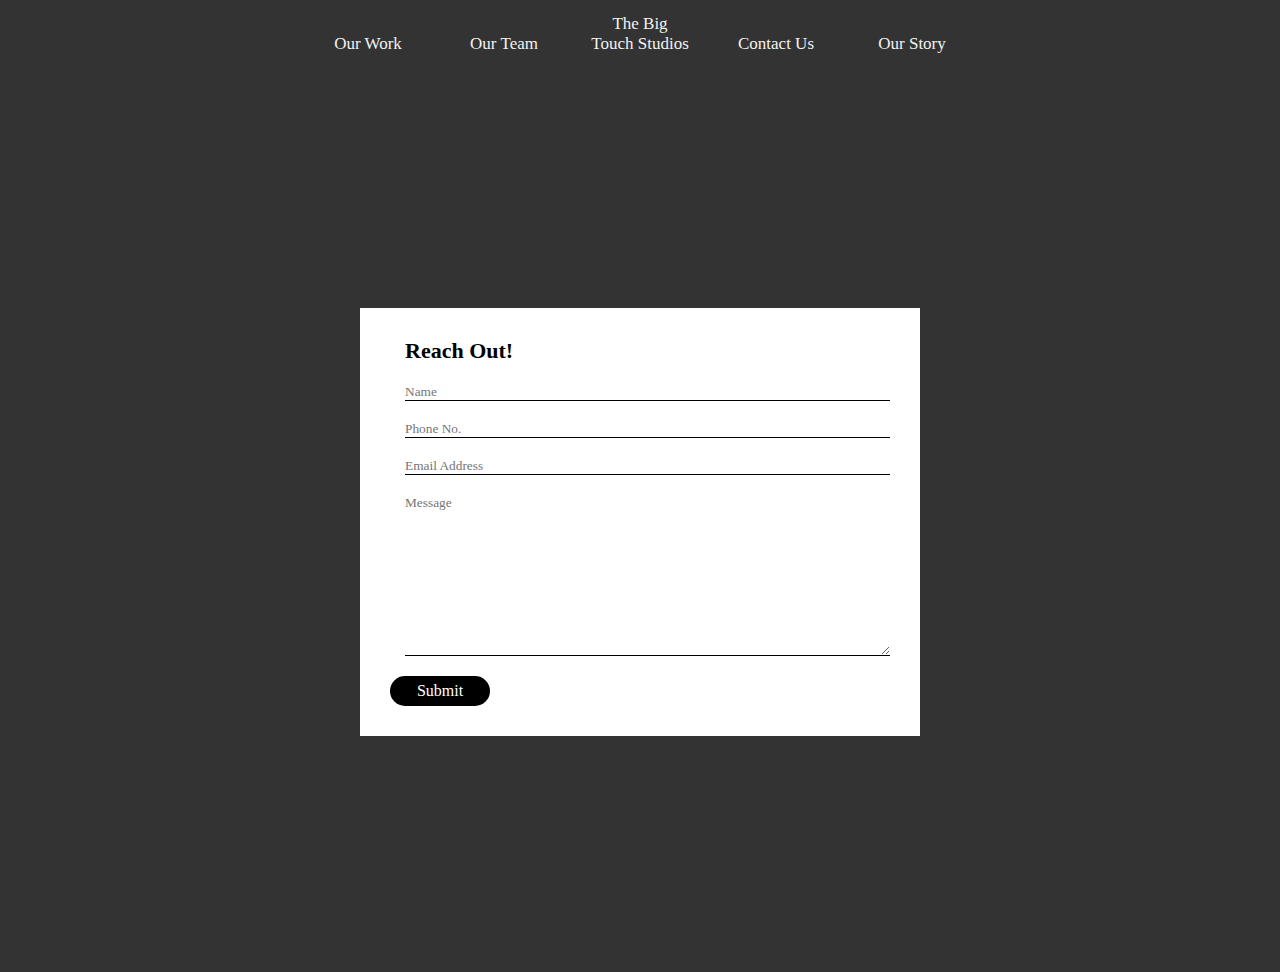
==== contactus.html @ 77da24d4 "Contact Us Page" ====
﻿<!DOCTYPE html>
<html>
<head>
    <title>The Big Touch Studios</title>
    <link rel="stylesheet" href="contactus.css" />
    <link rel="icon" href="fingerprint.png" />

</head>
<body style="background-color: #333;">
    <div class="banner">
        <div class="topnav">
            <ul>
                <li><a href="ourwork.html">Our Work</a></li>
                <li><a href="team.html">Our Team</a></li>
                <li class="homebutton"><a href="index.html">The Big Touch Studios</a></li>
                <li><a href="#contactus">Contact Us</a></li>
                <li><a href="#ourhistory">Our Story</a></li>
            </ul>
        </div>
    </div>

    <div class="hero">
        <form action="https://formspree.io/f/xgegdkne" method="POST">
            <div class="message-icon">
                <i class="bi bi-telegram"></i>
                <span>Reach Out!</span>
            </div>
            <div id="input-field">
                <i class="bi bi-person"></i>
                <input type="text" placeholder="Name" name="Name" />
            </div>
            <div id="input-field">
                <i class="bi bi-telephone"></i>
                <input type="text" placeholder="Phone No." name="Phone" />
            </div>
            <div id="input-field">
                <i class="bi bi-envelope"></i>
                <input type="text" placeholder="Email Address" name="Email" />
            </div>
            <div id="input-field">
                <i class="bi bi-chat-right-dots"></i>
                <textarea name="Message" placeholder="Message" rows="10"></textarea>
            </div>
            <input type="submit" value="Submit" class="send-btn" />
        </form>
    </div>

</body>
</html>
---- contactus.css ----
﻿* {
    margin: 0;
    padding: 0;
    font-family: 'Times New Roman', Times, serif;
}

.banner {
    text-align: center;
    color: white;
    background-color: #333;
}

.topnav {
    background-color: #333;
    overflow: hidden;
}

    /* Style the links inside the navigation bar */
    .topnav ul {
        list-style: none;
        padding: 0;
        margin: 0;
        text-align: center;
    }

    .topnav li {
        display: inline-block;
    }

    .topnav a {
        float: left;
        color: #f2f2f2;
        text-align: center;
        padding: 14px 16px;
        text-decoration: none;
        font-size: 17px;
        width: 100px;
        display: block;
    }


        /* Change the color of links on hover */
        .topnav a:hover {
            background-color: #ddd;
            color: black;
        }


.main {
    position: relative;
    text-align: center;
    color: white;
}

.mainContent {
    position: absolute;
    top: 50%;
    left: 50%;
    transform: translate(-50%, -50%);
}

.topnav .homebutton {
    font-size: 30px;
}

.hero{
    width: 100%;
    height: 100vh;
    display: flex;
    align-items: center;
    justify-content: center;
    /*background: red;*/
}

form{
    background: #fff;
    width: 500px;
    padding: 30px;
    font-size: 18px;
}

.message-icon {
    display: flex;
    align-items: center;
    margin-bottom: 20px;
}

.message-icon i{
    font-size: 40px;
}

.message-icon span{
    font-size: 22px;
    font-weight: bold;
    margin-left: 15px;
}

form input, textarea{
    width: 100%;
    border-top: none;
    border-left: none;
    border-right: none;
    border-bottom: 1px solid #000;
    outline: none;
}

#input-field{
    padding-bottom: 20px;
    display: flex;
    align-items: center;
}

#input-field i{
    font-size: 22px;
    margin-right: 15px;
}
.send-btn{
    width: 100px;
    border: none;
    background: #000;
    color: #fff;
    font-size: 16px;
    padding: 6px 0;
    border-radius: 50px;
}
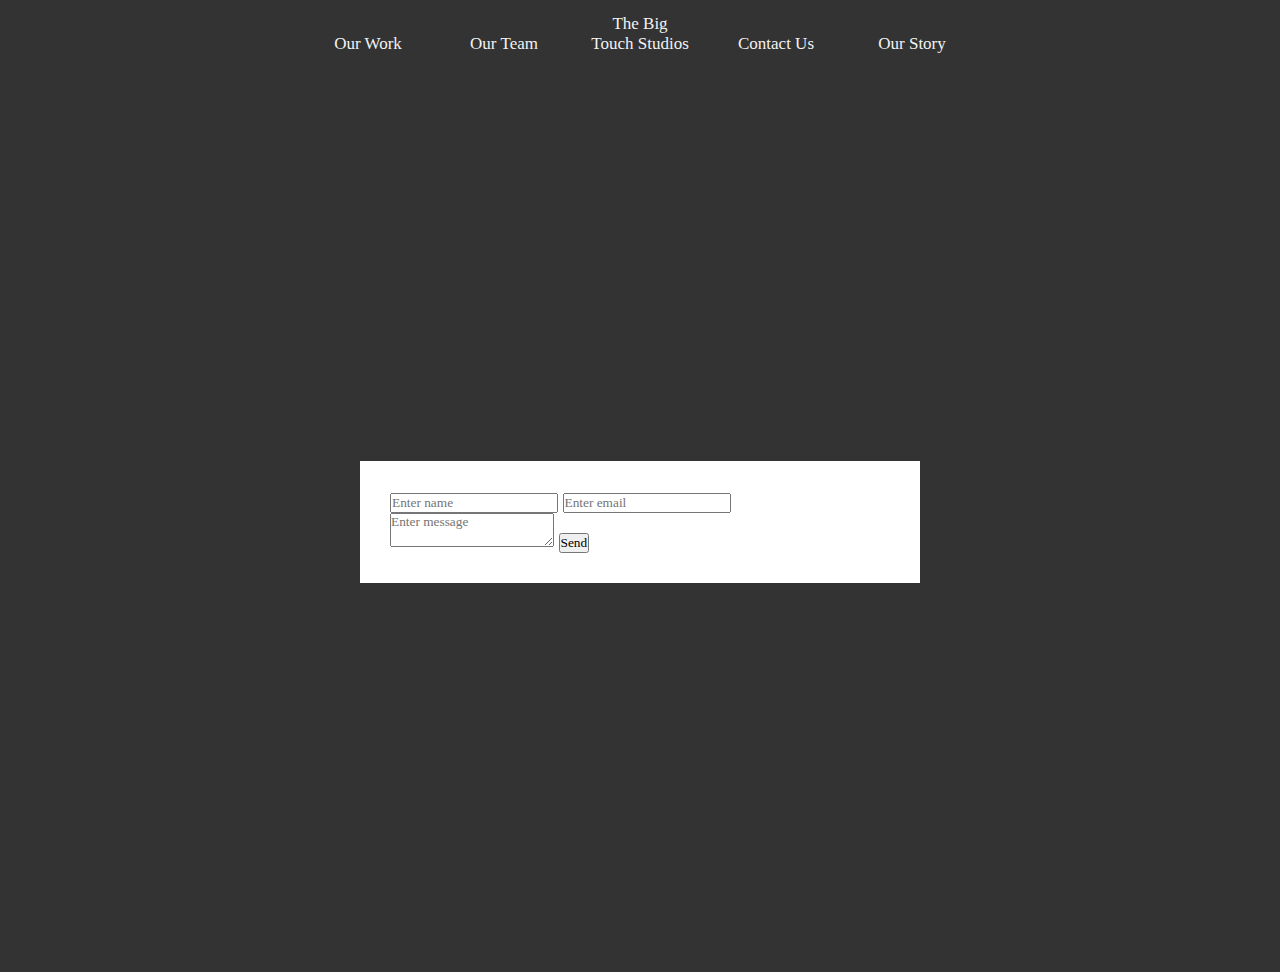
==== commit 93b9ea8b: "Contact us form change test" ====
--- a/contactus.html
+++ b/contactus.html
@@ -20,7 +20,13 @@
     </div>
 
     <div class="hero">
-        <form action="https://formspree.io/f/xgegdkne" method="POST">
+        <form action="https://formsubmit.co/aajesse2000@gmail.com" method="POST">
+            <input name="name" type="text" placeholder="Enter name" required />
+            <input name="email" type="email" placeholder="Enter email" required />
+            <textarea name="message" placeholder="Enter message"></textarea>
+            <button type="submit">Send</button>
+        </form>
+        <!--<form action="https://formspree.io/f/xgegdkne" method="POST">
             <div class="message-icon">
                 <i class="bi bi-telegram"></i>
                 <span>Reach Out!</span>
@@ -42,7 +48,7 @@
                 <textarea name="Message" placeholder="Message" rows="10"></textarea>
             </div>
             <input type="submit" value="Submit" class="send-btn" />
-        </form>
+        </form>-->
     </div>
 
 </body>
--- a/contactus.css
+++ b/contactus.css
@@ -79,7 +79,7 @@
     font-size: 18px;
 }
 
-.message-icon {
+/*.message-icon {
     display: flex;
     align-items: center;
     margin-bottom: 20px;
@@ -122,4 +122,4 @@
     font-size: 16px;
     padding: 6px 0;
     border-radius: 50px;
-}+}*/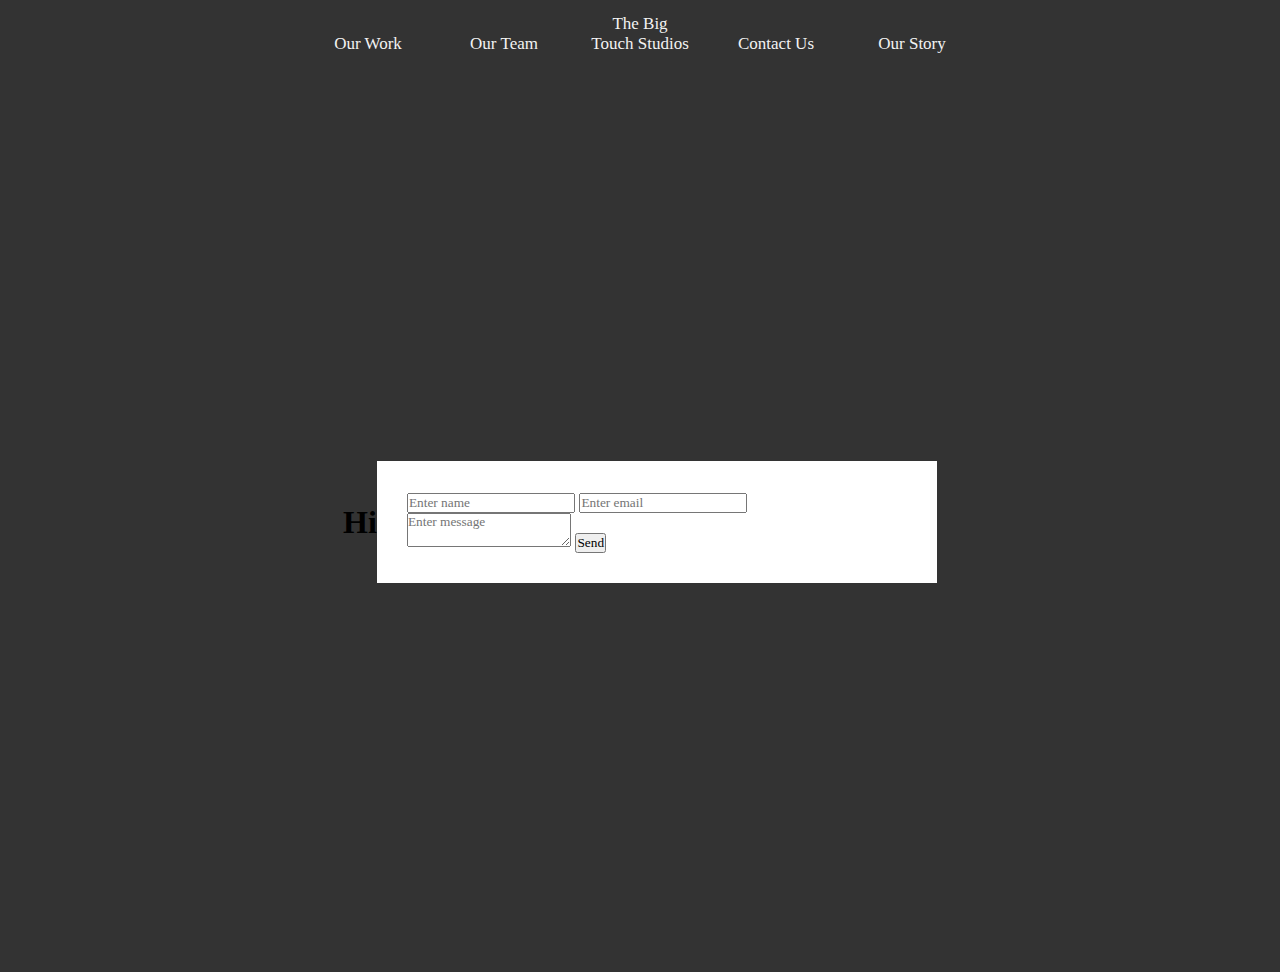
==== commit d59a1ed4: "Testing contact us" ====
--- a/contactus.html
+++ b/contactus.html
@@ -20,9 +20,11 @@
     </div>
 
     <div class="hero">
+        <h1>Hi</h1>
         <form action="https://formsubmit.co/aajesse2000@gmail.com" method="POST">
             <input name="name" type="text" placeholder="Enter name" required />
             <input name="email" type="email" placeholder="Enter email" required />
+            <input type="hidden" name="_next" value="https://thebigtouch.github.io/team.html" />
             <textarea name="message" placeholder="Enter message"></textarea>
             <button type="submit">Send</button>
         </form>
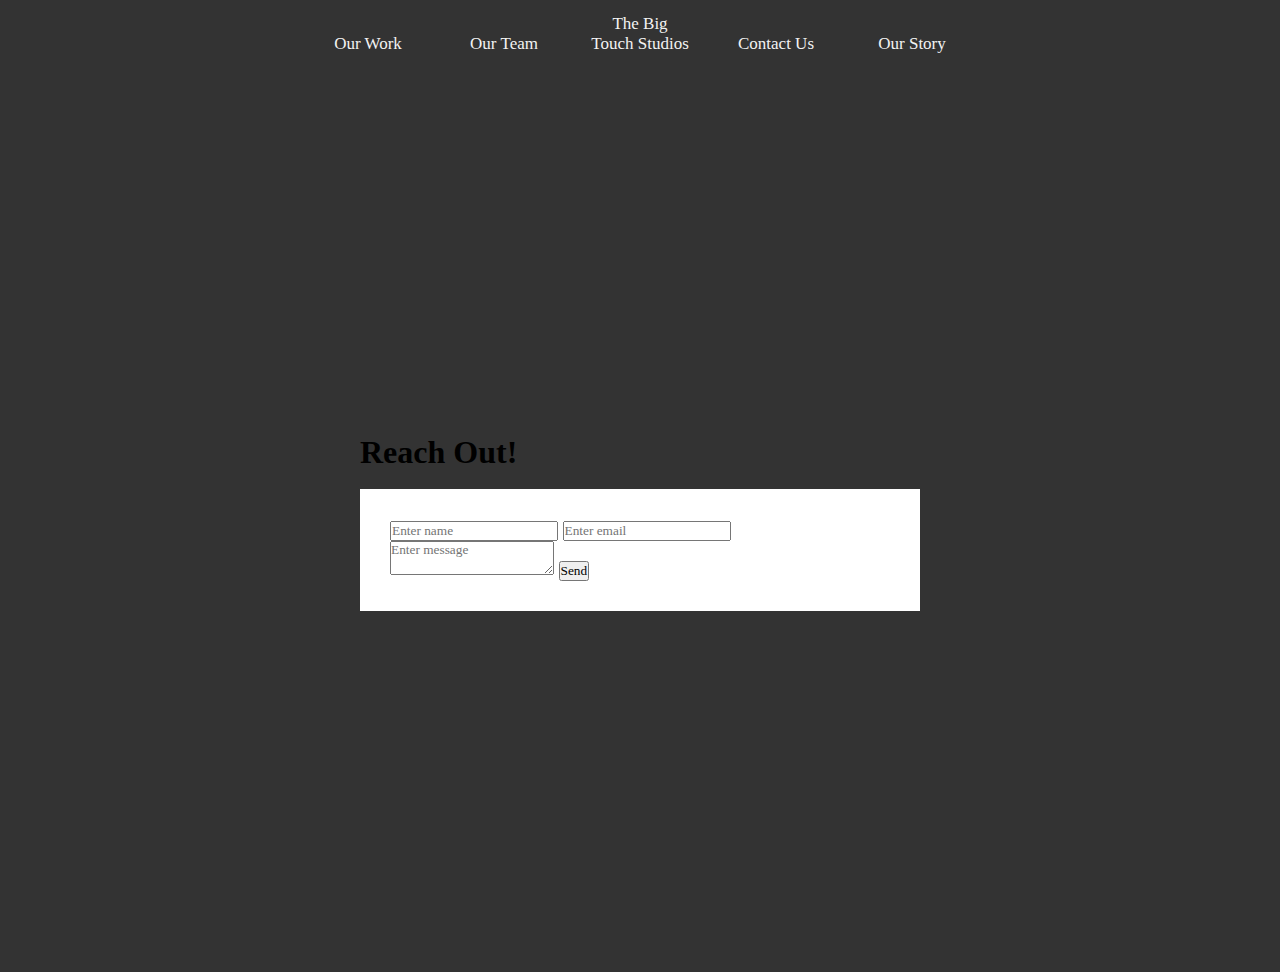
==== commit f5777129: "Contact Form and Success" ====
--- a/contactus.html
+++ b/contactus.html
@@ -20,37 +20,18 @@
     </div>
 
     <div class="hero">
-        <h1>Hi</h1>
-        <form action="https://formsubmit.co/aajesse2000@gmail.com" method="POST">
-            <input name="name" type="text" placeholder="Enter name" required />
-            <input name="email" type="email" placeholder="Enter email" required />
-            <input type="hidden" name="_next" value="https://thebigtouch.github.io/team.html" />
-            <textarea name="message" placeholder="Enter message"></textarea>
-            <button type="submit">Send</button>
-        </form>
-        <!--<form action="https://formspree.io/f/xgegdkne" method="POST">
-            <div class="message-icon">
-                <i class="bi bi-telegram"></i>
-                <span>Reach Out!</span>
-            </div>
-            <div id="input-field">
-                <i class="bi bi-person"></i>
-                <input type="text" placeholder="Name" name="Name" />
-            </div>
-            <div id="input-field">
-                <i class="bi bi-telephone"></i>
-                <input type="text" placeholder="Phone No." name="Phone" />
-            </div>
-            <div id="input-field">
-                <i class="bi bi-envelope"></i>
-                <input type="text" placeholder="Email Address" name="Email" />
-            </div>
-            <div id="input-field">
-                <i class="bi bi-chat-right-dots"></i>
-                <textarea name="Message" placeholder="Message" rows="10"></textarea>
-            </div>
-            <input type="submit" value="Submit" class="send-btn" />
-        </form>-->
+        <div class="info-container">
+            <h1>Reach Out!</h1>
+            <br />
+            <form action="https://formsubmit.co/aajesse2000@gmail.com" method="POST">
+                <input name="name" type="text" placeholder="Enter name" class="input-box" required />
+                <input name="email" type="email" placeholder="Enter email" class="input-box" required />
+                <input type="hidden" name="_next" value="https://thebigtouch.github.io/registered.html" />
+                <textarea name="message" placeholder="Enter message" class="input-box"></textarea>
+                <button type="submit">Send</button>
+            </form>
+        </div>
+       
     </div>
 
 </body>
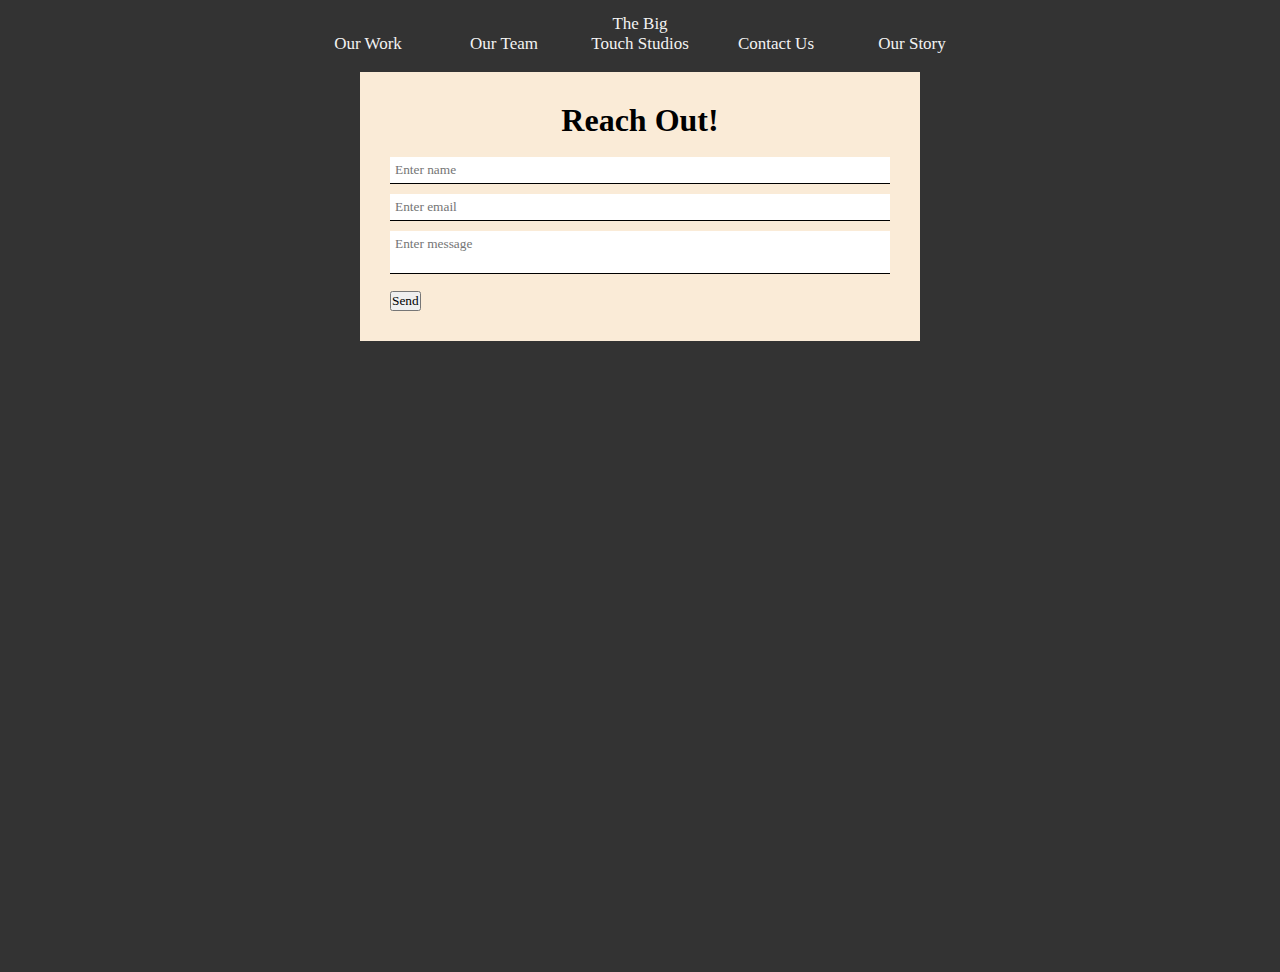
==== commit 8c3bb20f: "reworked image storage" ====
--- a/contactus.html
+++ b/contactus.html
@@ -3,7 +3,7 @@
 <head>
     <title>The Big Touch Studios</title>
     <link rel="stylesheet" href="contactus.css" />
-    <link rel="icon" href="fingerprint.png" />
+    <link rel="icon" href="./imgs/fingerprint.png" />
 
 </head>
 <body style="background-color: #333;">
--- a/contactus.css
+++ b/contactus.css
@@ -67,59 +67,39 @@
     width: 100%;
     height: 100vh;
     display: flex;
+    flex-direction: column;
     align-items: center;
-    justify-content: center;
-    /*background: red;*/
+    /*justify-content: center;*/
 }
 
-form{
-    background: #fff;
+.info-container {
     width: 500px;
     padding: 30px;
+    background: antiquewhite;
+    
+}
+
+.info-container h1{
+    text-align: center;
+}
+
+form {
     font-size: 18px;
 }
 
-/*.message-icon {
-    display: flex;
-    align-items: center;
-    margin-bottom: 20px;
-}
-
-.message-icon i{
-    font-size: 40px;
-}
-
-.message-icon span{
-    font-size: 22px;
-    font-weight: bold;
-    margin-left: 15px;
-}
-
-form input, textarea{
-    width: 100%;
+.input-box {
     border-top: none;
     border-left: none;
     border-right: none;
     border-bottom: 1px solid #000;
-    outline: none;
+    margin-bottom: 10px; 
+    padding: 5px; 
+    width: 100%; 
+    box-sizing: border-box; 
+    resize: none;
 }
 
-#input-field{
-    padding-bottom: 20px;
-    display: flex;
-    align-items: center;
-}
-
-#input-field i{
-    font-size: 22px;
-    margin-right: 15px;
-}
-.send-btn{
-    width: 100px;
-    border: none;
-    background: #000;
-    color: #fff;
-    font-size: 16px;
-    padding: 6px 0;
-    border-radius: 50px;
-}*/+    .input-box:focus {
+        outline: none; 
+        border-bottom: 2px solid #000; 
+    }